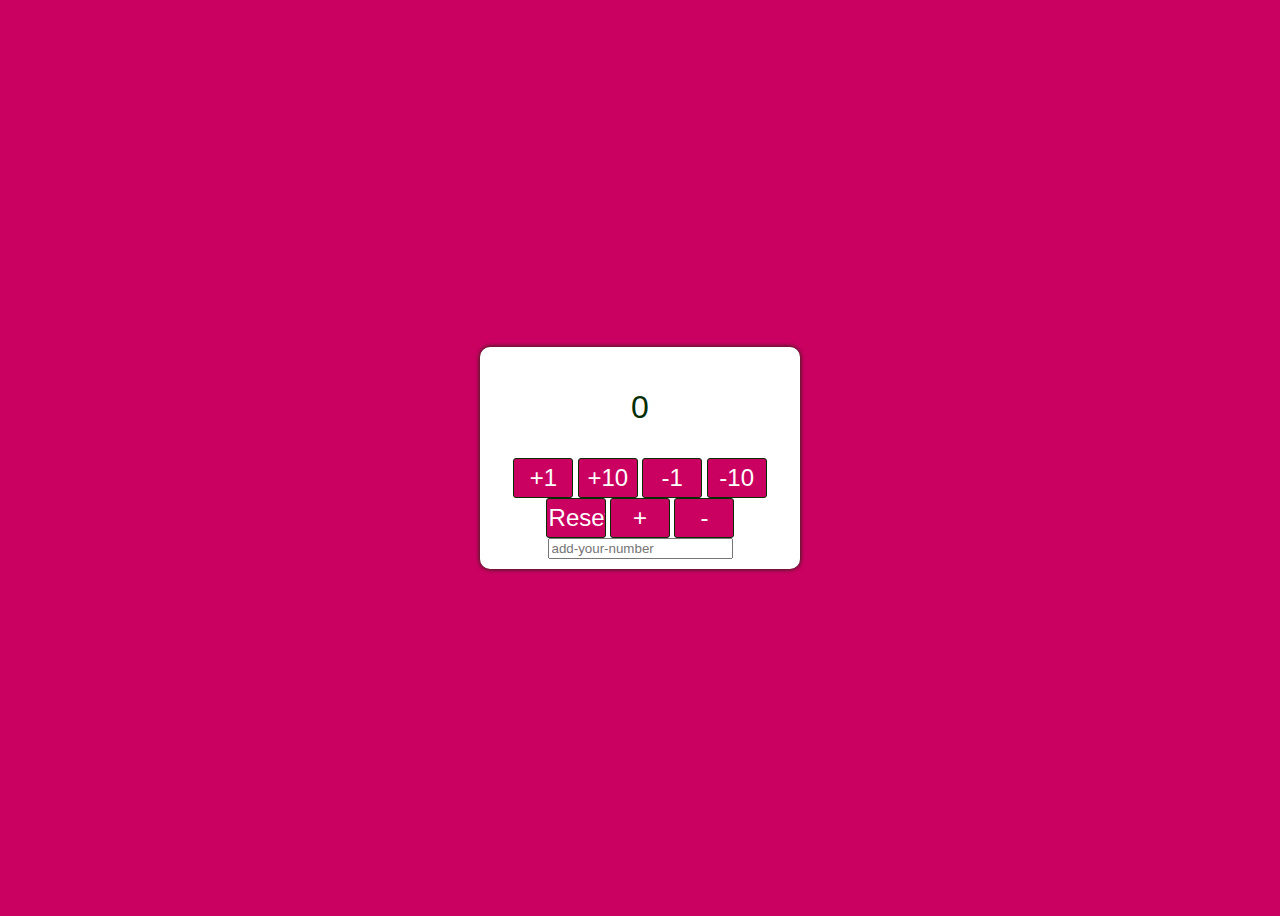
==== counter-starter/index.html @ fcfea583 "move the subfolders to root, deleted the folder" ====
<!DOCTYPE html>

<html lang="en">
    <head>
        <meta charset="utf-8" />
        <meta
            name="viewport"
            content="width=device-width, initial-scale=1, shrink-to-fit=no"
        />
        <title>Counter</title>
        <link rel="stylesheet" href="styles.css" />
    </head>

    <body>
        <div id="wrapper">
            <p id="number">0</p>
            <div id="button-wrapper">
                <input type="button" value="+1" id="addition" onclick="add(1)" />
                <input type="button" value="+10" id="addition" onclick="add(10)" />
                <input type="button" value="-1" id="substraction" onclick="substract(1)" />
                <input type="button" value="-10" id="substraction" onclick="substract(10)" />
                <input type="button" value="Reset" id="Reset" onclick="reset()" />

                <input type="button" value="+" id="Add" onclick="add()" />
                <input type="button" value="-" id="Substract" onclick="substract()" />
                <!-- <input type="button" value="Multiply" id="Multiply" onclick="reset()" />
                <input type="button" value="Divide" id="Divide" onclick="reset()" /> -->

                <input type="text" id="text-box" placeholder="add-your-number" onclick="customInput()"/>

            </div>
        </div>
    <script src="script.js"></script>
    </body>
</html>
---- counter-starter/styles.css ----
body {
    background-color: #cb0162;
    font-family: sans-serif;
    color: #062e03;
    text-align: center;
    height: 100vh;
    display: flex;
    justify-content: center;
    align-items: center;
    flex-direction: column;
}

#wrapper {
    width: 300px;
    padding: 10px;
    background-color: #fff;
    border-radius: 10px;
    box-shadow: 0px 0px 5px #062e03;
}

#wrapper p {
    font-size: 2rem;
}

input[type="button"] {
    border: 1px solid #062e03;
    background-color: #cb0162;
    color: #fff;
    border-radius: 3px;
    padding: 2px;
    font-size: 1.5rem;
    width: 60px;
    height: 40px;
}

input[type="button"]:hover {
    box-shadow: 0px 0px 5px #062e03;
}
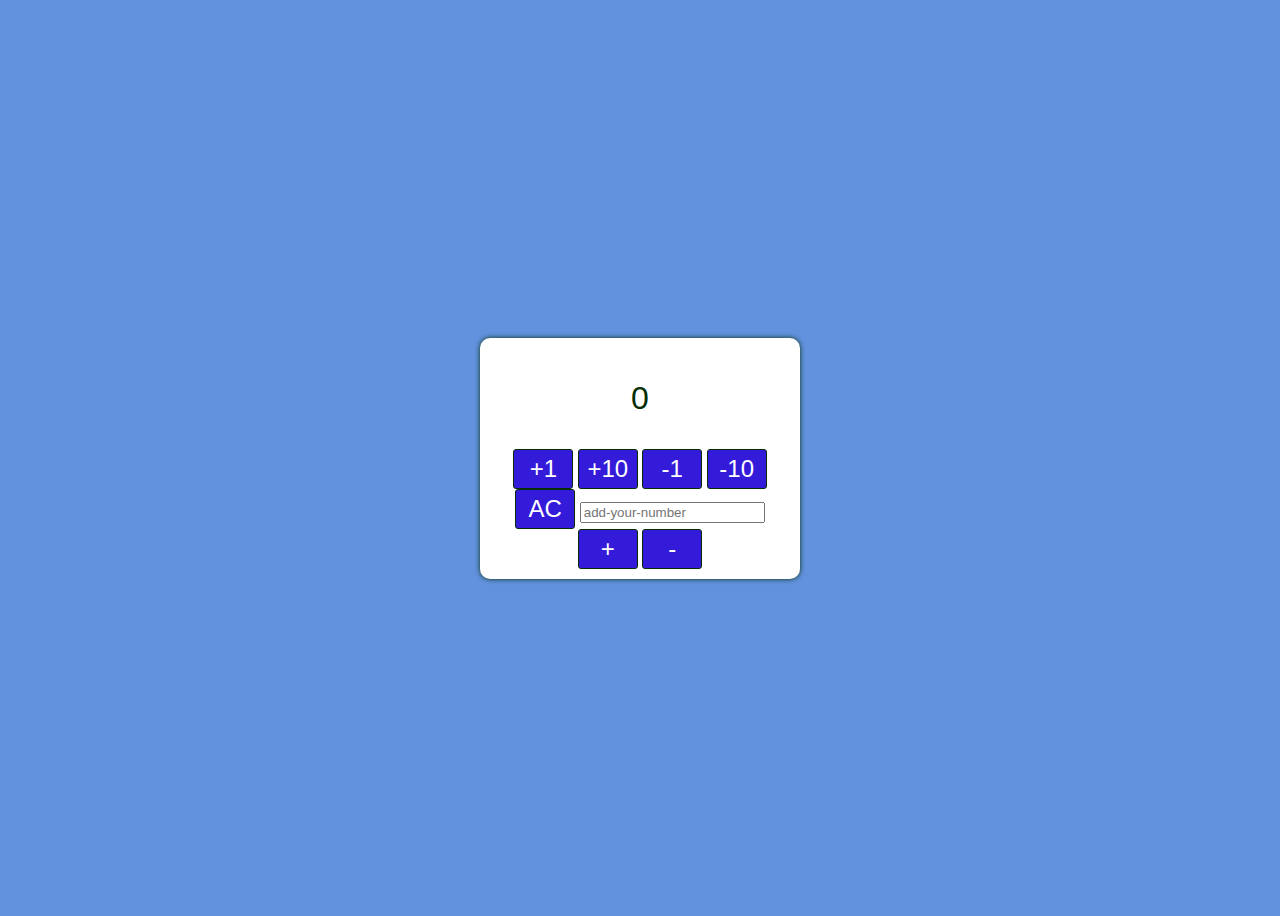
==== commit e6115de9: "updates on counter, shopping list" ====
--- a/counter-starter/index.html
+++ b/counter-starter/index.html
@@ -19,14 +19,18 @@
                 <input type="button" value="+10" id="addition" onclick="add(10)" />
                 <input type="button" value="-1" id="substraction" onclick="substract(1)" />
                 <input type="button" value="-10" id="substraction" onclick="substract(10)" />
-                <input type="button" value="Reset" id="Reset" onclick="reset()" />
+                <input type="button" value="AC" id="Reset" onclick="reset()" />
+                <input type="text" id="text-box" placeholder="add-your-number"/>
+                <input type="button" value="+" id="addCustom" onclick="add()" />
+                <input type="button" value="-" id="substractCustom" onclick="substract()" />
 
-                <input type="button" value="+" id="Add" onclick="add()" />
-                <input type="button" value="-" id="Substract" onclick="substract()" />
                 <!-- <input type="button" value="Multiply" id="Multiply" onclick="reset()" />
                 <input type="button" value="Divide" id="Divide" onclick="reset()" /> -->
 
-                <input type="text" id="text-box" placeholder="add-your-number" onclick="customInput()"/>
+                
+
+
+
 
             </div>
         </div>
--- a/counter-starter/styles.css
+++ b/counter-starter/styles.css
@@ -1,5 +1,5 @@
 body {
-    background-color: #cb0162;
+    background-color: #6291de;
     font-family: sans-serif;
     color: #062e03;
     text-align: center;
@@ -24,7 +24,9 @@
 
 input[type="button"] {
     border: 1px solid #062e03;
-    background-color: #cb0162;
+    background-color: #341ad9;
+    justify-content: center;
+
     color: #fff;
     border-radius: 3px;
     padding: 2px;
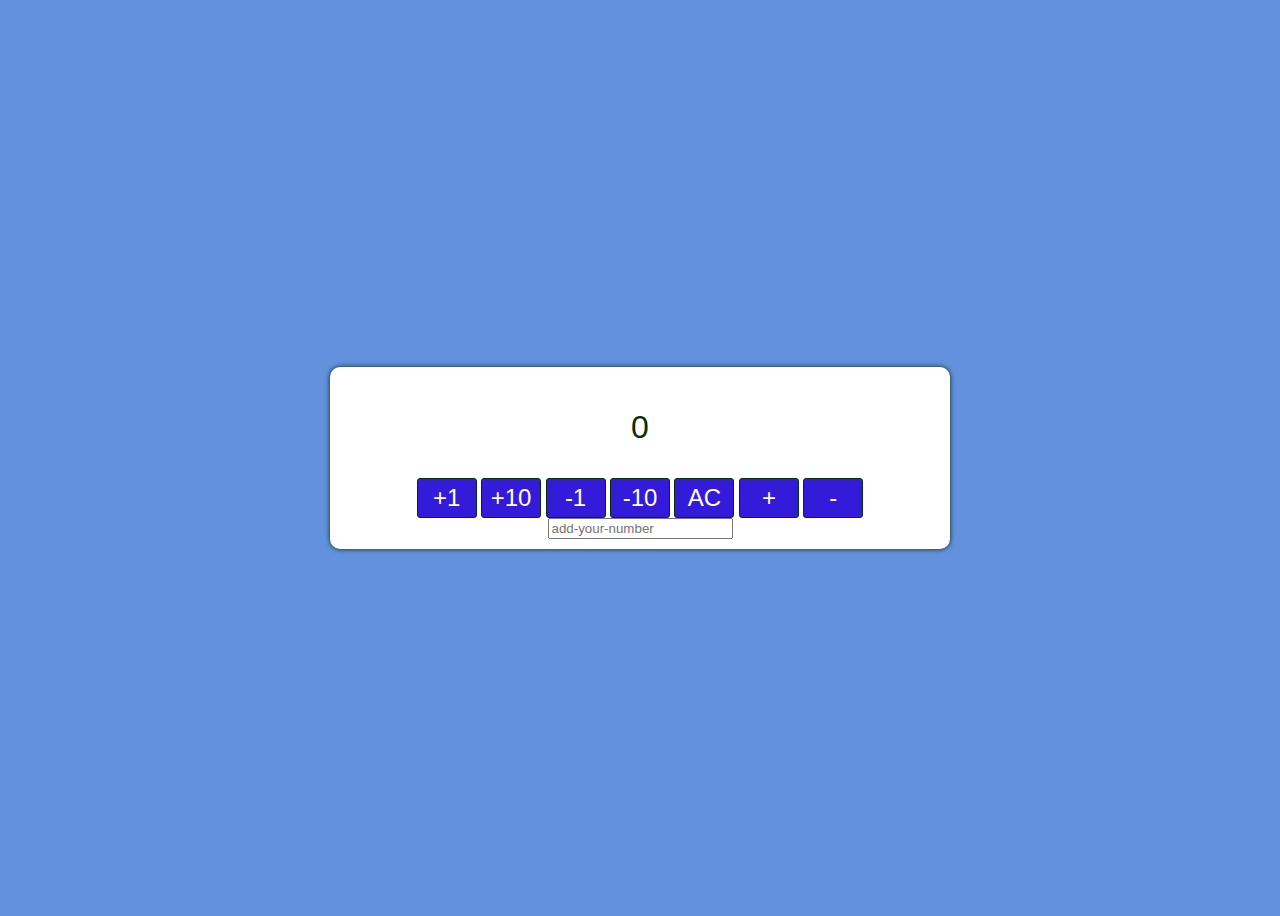
==== commit b87e9d65: "custom input added to counter" ====
--- a/counter-starter/index.html
+++ b/counter-starter/index.html
@@ -15,19 +15,14 @@
         <div id="wrapper">
             <p id="number">0</p>
             <div id="button-wrapper">
-                <input type="button" value="+1" id="addition" onclick="add(1)" />
-                <input type="button" value="+10" id="addition" onclick="add(10)" />
-                <input type="button" value="-1" id="substraction" onclick="substract(1)" />
-                <input type="button" value="-10" id="substraction" onclick="substract(10)" />
+                <input type="button" value="+1" id="addition1" onclick="add(1)" />
+                <input type="button" value="+10" id="addition10" onclick="add(10)" />
+                <input type="button" value="-1" id="subtraction1" onclick="subtract(1)" />
+                <input type="button" value="-10" id="subtraction10" onclick="subtract(10)" />
                 <input type="button" value="AC" id="Reset" onclick="reset()" />
+                <input type="button" value="+" id="addCustom" onclick="customInput('add')" />
+                <input type="button" value="-" id="subtractCustom" onclick="customInput('subtract')" />
                 <input type="text" id="text-box" placeholder="add-your-number"/>
-                <input type="button" value="+" id="addCustom" onclick="add()" />
-                <input type="button" value="-" id="substractCustom" onclick="substract()" />
-
-                <!-- <input type="button" value="Multiply" id="Multiply" onclick="reset()" />
-                <input type="button" value="Divide" id="Divide" onclick="reset()" /> -->
-
-                
 
 
 
--- a/counter-starter/styles.css
+++ b/counter-starter/styles.css
@@ -11,11 +11,12 @@
 }
 
 #wrapper {
-    width: 300px;
+    width: 600px;
     padding: 10px;
     background-color: #fff;
     border-radius: 10px;
     box-shadow: 0px 0px 5px #062e03;
+
 }
 
 #wrapper p {
@@ -36,5 +37,7 @@
 }
 
 input[type="button"]:hover {
-    box-shadow: 0px 0px 5px #062e03;
+    box-shadow: 0px 0px 5px #15e006;
+    
 }
+
